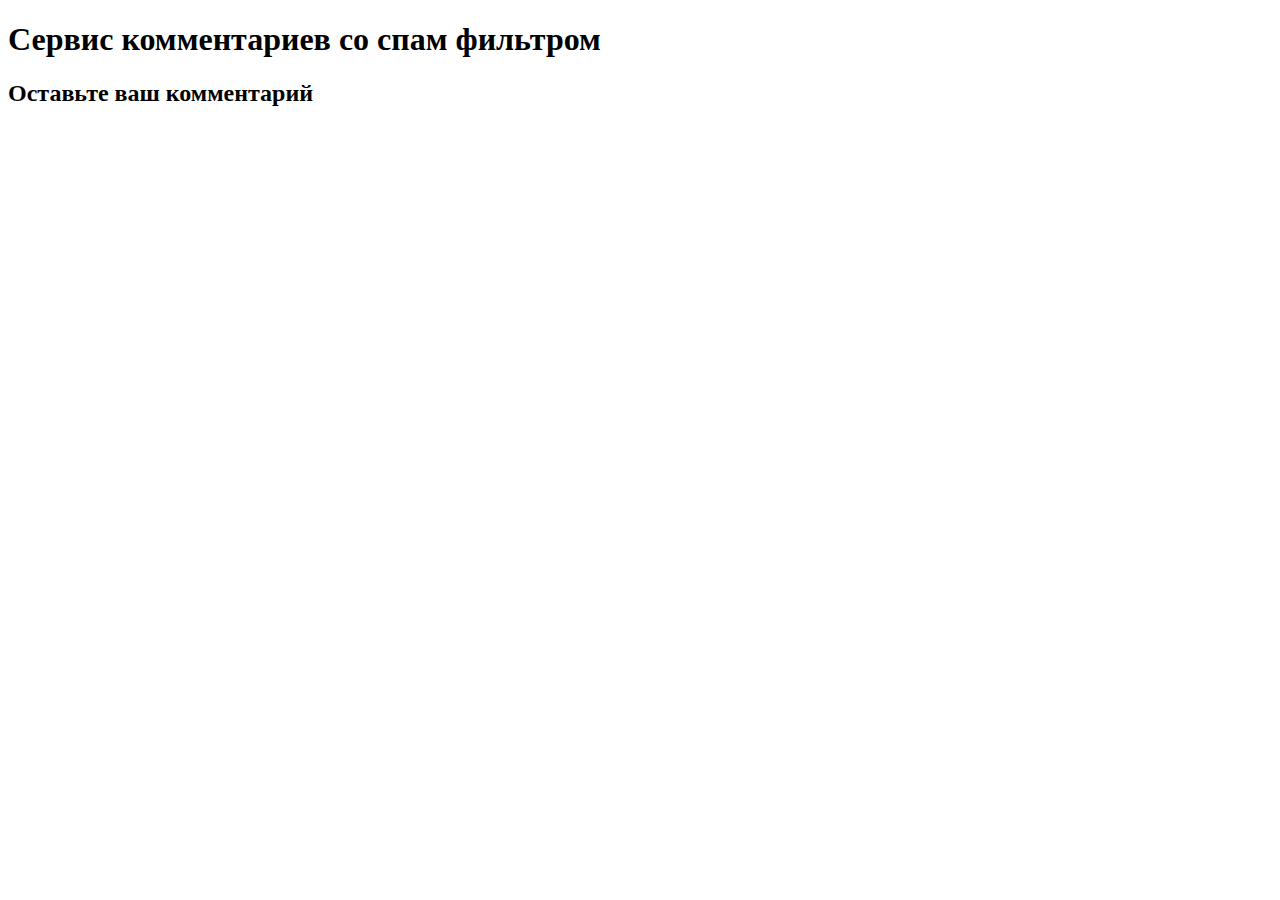
==== index.html @ 661c6592 "first commit" ====
<!DOCTYPE html>
<html lang="en">
  <head>
    <meta charset="UTF-8" />
    <meta http-equiv="X-UA-Compatible" content="IE=edge" />
    <meta name="viewport" content="width=device-width, initial-scale=1.0" />
    <title>Document</title>
  </head>
  <body>
    <h1>Сервис комментариев со спам фильтром</h1>
    <h2>Оставьте ваш комментарий</h2>
  </body>
</html>
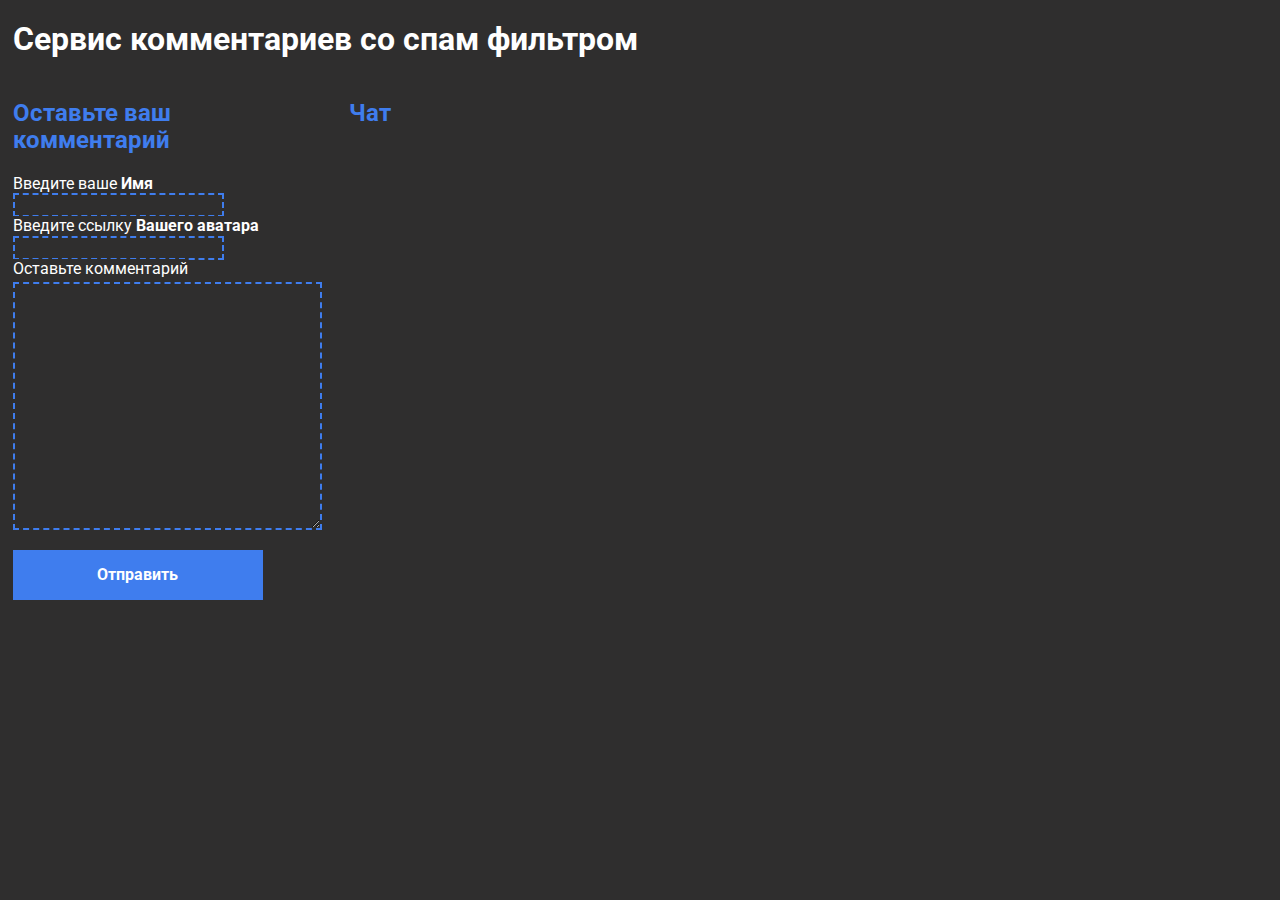
==== commit bd278721: "add functions" ====
--- a/index.html
+++ b/index.html
@@ -1,13 +1,53 @@
 <!DOCTYPE html>
-<html lang="en">
+<html lang="ru">
   <head>
     <meta charset="UTF-8" />
     <meta http-equiv="X-UA-Compatible" content="IE=edge" />
     <meta name="viewport" content="width=device-width, initial-scale=1.0" />
-    <title>Document</title>
+    <title>Сервис комментариев</title>
+    <link rel="stylesheet" href="style.css" />
+    <link rel="stylesheet" href="normalize.css" />
+    <link rel="preconnect" href="https://fonts.googleapis.com" />
+    <link rel="preconnect" href="https://fonts.gstatic.com" crossorigin />
+    <link
+      href="https://fonts.googleapis.com/css2?family=Roboto:wght@100;300;400;500;700;900&display=swap"
+      rel="stylesheet"
+    />
   </head>
   <body>
-    <h1>Сервис комментариев со спам фильтром</h1>
-    <h2>Оставьте ваш комментарий</h2>
+    <div class="container">
+      <h1>Сервис комментариев со спам фильтром</h1>
+      <div class="left">
+        <h2>Оставьте ваш комментарий</h2>
+        <div class="field">
+          <label for="username">Введите ваше <b>Имя</b></label
+          ><br />
+          <input type="text" id="username" required />
+        </div>
+        <div class="field">
+          <label for="link">Введите ссылку <b>Вашего аватара</b></label
+          ><br />
+          <input type="url" id="avatar" />
+        </div>
+        <div class="field">
+          <label for="comment">Оставьте комментарий</label><br />
+          <textarea
+            cols="20"
+            rows="10"
+            type="text"
+            name="comment"
+            id="comment"
+          ></textarea>
+        </div>
+        <div>
+          <button class="button" type="submit" id="button">Отправить</button>
+        </div>
+      </div>
+      <div class="right">
+        <h2>Чат</h2>
+        <div class="chat"></div>
+      </div>
+    </div>
+    <script src="script.js"></script>
   </body>
 </html>
--- a/style.css
+++ b/style.css
@@ -0,0 +1,42 @@
+* {
+  font-family: "Roboto", sans-serif;
+  background-color: rgb(47, 46, 46);
+  color: white;
+}
+h1 {
+  grid-area: 1/1/2/3;
+}
+h2 {
+  color: rgb(63, 125, 238);
+}
+input,
+textarea {
+  border: rgb(63, 125, 238) 2px dashed;
+}
+.container {
+  display: grid;
+  grid-template-columns: 1fr 3fr;
+  padding-left: 1%;
+  justify-content: stretch;
+}
+#name,
+#link {
+  width: 95%;
+  height: 40px;
+  margin: 1% auto 5% auto;
+}
+#comment {
+  width: 95%;
+  height: 240px;
+  margin: 1% auto 5% auto;
+}
+.button {
+  background-color: rgb(63, 125, 238);
+  border: unset;
+  font-weight: bold;
+  width: 250px;
+  height: 50px;
+}
+.right {
+  padding-left: 2%;
+}
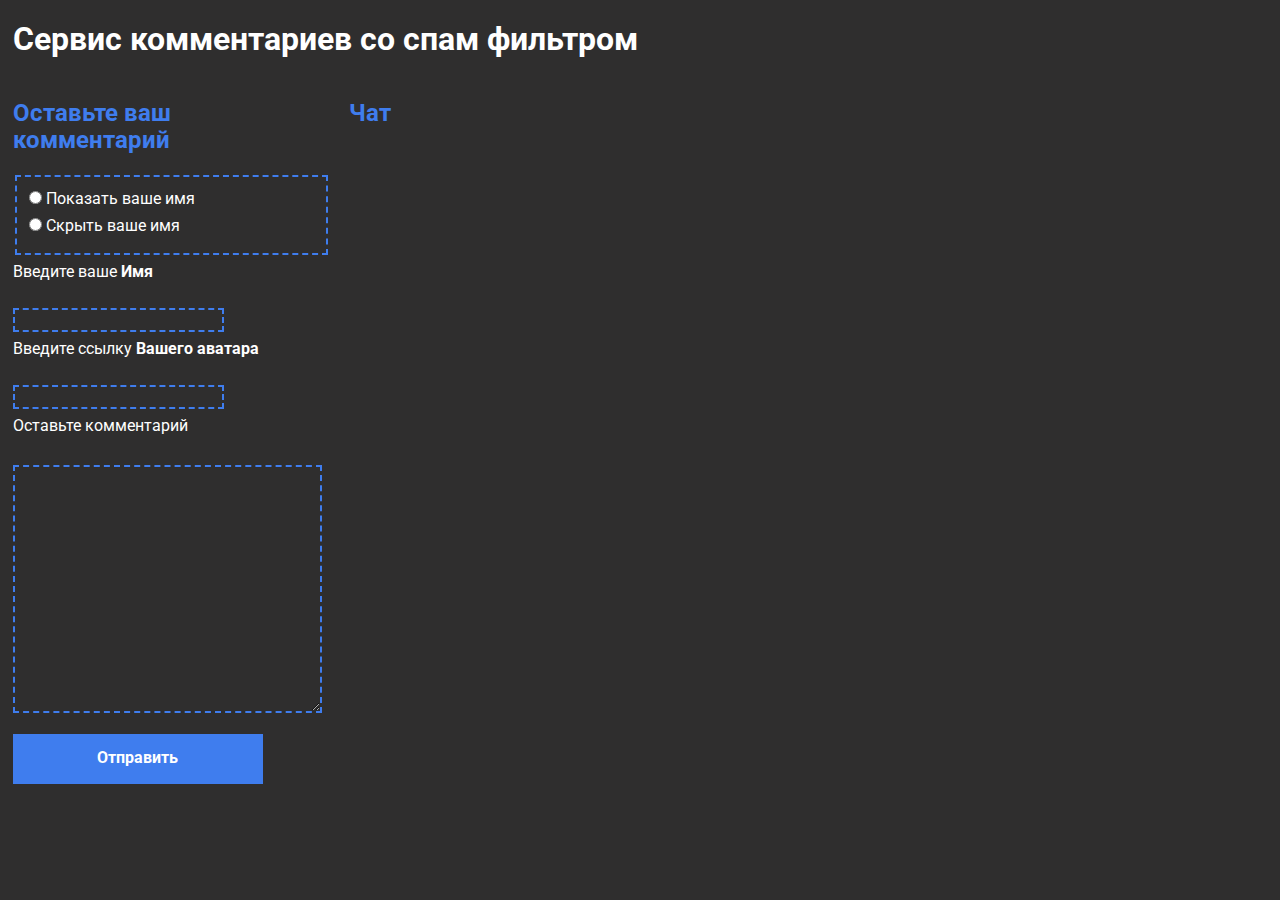
==== commit 29a5f0b1: "add timeConverter" ====
--- a/index.html
+++ b/index.html
@@ -17,9 +17,20 @@
   <body>
     <div class="container">
       <h1>Сервис комментариев со спам фильтром</h1>
+
       <div class="left">
         <h2>Оставьте ваш комментарий</h2>
         <div class="field">
+          <fieldset>
+            <label for="showName"
+              ><input id="showName" type="radio" name="visibility" /> Показать
+              ваше имя</label
+            >
+            <label for="hideName"
+              ><input id="hideName" type="radio" name="visibility" /> Скрыть
+              ваше имя</label
+            >
+          </fieldset>
           <label for="username">Введите ваше <b>Имя</b></label
           ><br />
           <input type="text" id="username" required />
--- a/style.css
+++ b/style.css
@@ -10,8 +10,13 @@
   color: rgb(63, 125, 238);
 }
 input,
-textarea {
+textarea,
+fieldset {
   border: rgb(63, 125, 238) 2px dashed;
+}
+label {
+  display: block;
+  margin: 0.5rem 0;
 }
 .container {
   display: grid;
@@ -40,3 +45,7 @@
 .right {
   padding-left: 2%;
 }
+.message {
+  display: grid;
+  grid-template-columns: 15% 2fr 1fr;
+}
